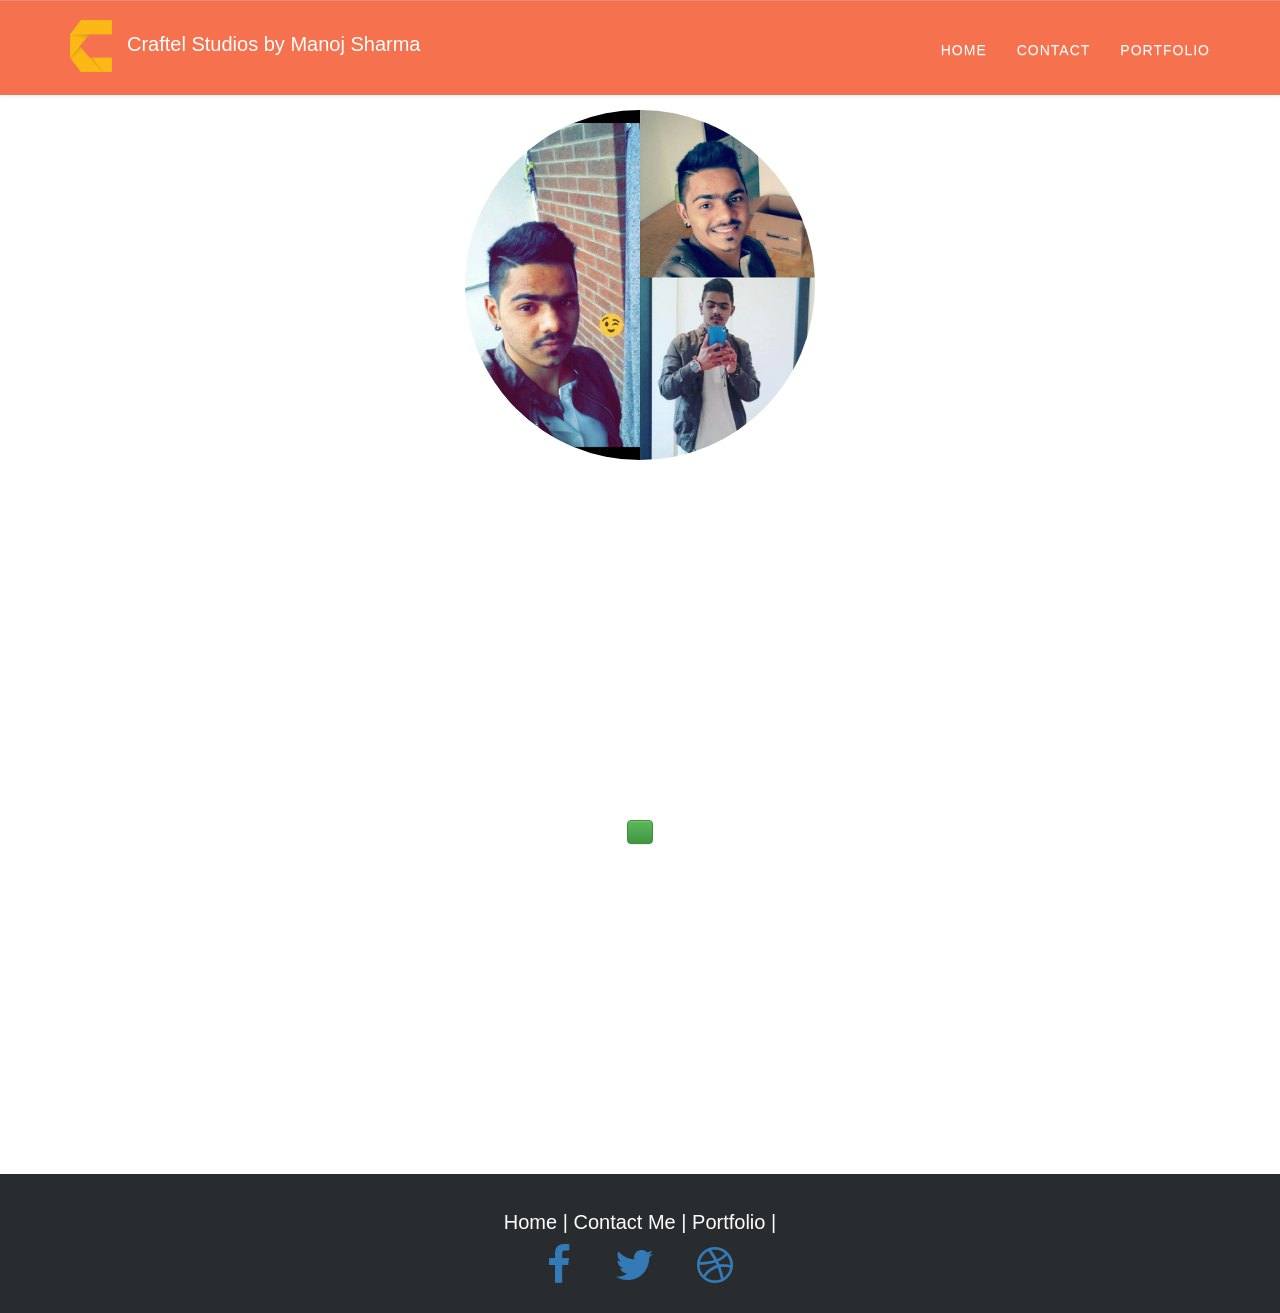
==== index.html @ 817d8fb4 "adding files" ====
<!DOCTYPE html>
<html lang="en">

<head>
    <meta name="google-site-verification" content="7lK8wi9taQIX9xPLGpWkv79n0HF3QsqkGz5Vdox9hP4" />
    <meta charset="utf-8">
    <meta http-equiv="X-UA-Compatible" content="IE=edge">
    <meta name="viewport" content="width=device-width, initial-scale=1">
    <meta name="description" content="My Portfolio">
    <meta name="author" content="Manoj Kumar Sharma">
    <!--Css links-->
    <link rel="stylesheet" href="content/css/bootstrap.min.css">
    <link rel="stylesheet" href="content/css/bootstrap-theme.min.css">
    <link rel="stylesheet" href="content/css/font-awesome.min.css">
    <!-- My CSS -->
    <link href="content/app.css" rel="stylesheet">
    
    <!-- i added max cdn bootstrap but i am not using this links
<link rel="stylesheet" href="https://maxcdn.bootstrapcdn.com/bootstrap/3.3.6/css/bootstrap.min.css" integrity="sha384-1q8mTJOASx8j1Au+a5WDVnPi2lkFfwwEAa8hDDdjZlpLegxhjVME1fgjWPGmkzs7" crossorigin="anonymous">-->

<!-- Optional theme 
<link rel="stylesheet" href="https://maxcdn.bootstrapcdn.com/bootstrap/3.3.6/css/bootstrap-theme.min.css" integrity="sha384-fLW2N01lMqjakBkx3l/M9EahuwpSfeNvV63J5ezn3uZzapT0u7EYsXMjQV+0En5r" crossorigin="anonymous">-->

<!-- Latest compiled and minified JavaScript 
<script src="https://maxcdn.bootstrapcdn.com/bootstrap/3.3.6/js/bootstrap.min.js" integrity="sha384-0mSbJDEHialfmuBBQP6A4Qrprq5OVfW37PRR3j5ELqxss1yVqOtnepnHVP9aJ7xS" crossorigin="anonymous"></script>-->
    <title>Portfolio by Manoj Sharma</title>
</head>

<body id="page-top" class="index">

    <!-- Navigation -->
    <nav class="navbar navbar-default navbar-fixed-top">
        <div class="container">
            <!-- Brand and toggle get grouped for better mobile display -->
            <div class="navbar-header page-scroll">
                <button type="button" class="navbar-toggle" data-toggle="collapse" data-target="#bs-example-navbar-collapse">
                    <span class="sr-only">Toggle navigation</span>
                    <span class="icon-bar"></span>
                    <span class="icon-bar"></span>
                    <span class="icon-bar"></span>
                </button>
                <div class="logoo">

                    <a class="page-scroll" href="index.html"><img src='images/logoo.png' />Craftel Studios by Manoj Sharma</a>
                </div>
            </div>
            <div class="collapse navbar-collapse" id="bs-example-navbar-collapse">
                <ul class="nav navbar-nav navbar-right">

                    <li>
                        <a href="index.html">Home</a>
                    </li>
                    <li>
                        <a href="contact.html">Contact</a>
                    </li>
                    <li>
                        <a href="portfolio.html">Portfolio</a>
                    </li>

                </ul>
            </div>
            <!-- /.navbar-collapse -->
        </div>
        
    </nav>
    <!-- Nav ends -->

    <!--My bio and content-->
    <header>
        <div class="container">
            <img class="featurette-image img-circle img-responsive " src="images/me.jpg" >
            <div class="intro-text">
                <p id="intro"></p>
                            
                <a href="contact.html" class="btn btn-success btn-large"><h4 id="contact1"></h4></a>
                
            </div>
        </div>
    </header>
<!--ends here-->
<!--Footer Starts-->
    <footer class="footer">
        <div class="footer-left">
            <p id="foot"></p>
            <!-- Footer Links -->
            <p class="footer-links">
                <a href="index.html">Home | </a>
                <a href="contact.html">Contact Me |</a>
                <a href="portfolio.html">Portfolio |</a>
            </p>
            <!--Social Networking Icons-->
            <a class="facebook" href="https://www.facebook.com/manojks143">
                <li class="fa fa-facebook fa-3x"></li>
            </a>
            <a class="twitter" href="https://twitter.com/Manojks148">
                <li class="fa fa-twitter fa-3x"></li>
            </a>
            <a class="dribbble" href="https://dribbble.com/mks148">
                <li class="fa fa-dribbble fa-3x"></li>
            </a>
        </div>

    </footer>
    <!--Footer Ends-->
    <!--Java Script links-->
    <script src="scripts/lib/jquery-2.2.0.js"></script>
    <script src="scripts/lib/bootstrap.min.js"></script>
    <script src="scripts/app.js"></script>
</body>
</html>
---- content/app.css ----
body {
    overflow-x: hidden;
    font-family: "Roboto Slab","Helvetica Neue",Helvetica,Arial,sans-serif;
}

.navbar-default .navbar-nav > li > a, .navbar-default .navbar-brand {color: #f1f1f1;}
.navbar-default .navbar-nav > li > a:hover, 
.navbar-default .navbar-nav > li > a:focus {color: #f1f1f1; background-color: #d65c3e;}


h2,
h3,
h4,
h5,
h6 {
    text-transform: uppercase;
    font-family: Montserrat,"Helvetica Neue",Helvetica,Arial,sans-serif;
    font-weight: 700;
}


p {
    font-size: 14px;
    line-height: 1.75;

}

p.large {
    font-size: 16px;
}

/*navbar css starts from here*/

.navbar-collapse{
     background: transparent;
        border:none;
}
.navbar {
        padding: 20px 0;
        -webkit-transition: background .5s ease-in-out,padding .5s ease-in-out;
        -moz-transition: background .5s ease-in-out,padding .5s ease-in-out;
        transition: background .5s ease-in-out,padding .5s ease-in-out;
        background: transparent;
        border:none;
    }



    .navbar .nav li a {
    text-transform: uppercase;
    font-family: Montserrat,"Helvetica Neue",Helvetica,Arial,sans-serif;
    font-weight: 400;
    letter-spacing: 1px;
    color: white; !important;
}



.logoo a{
    color:white;
    text-decoration: none;
    font-size: 20px;
    font-family: Montserrat,"Helvetica Neue",Helvetica,Arial,sans-serif;
}


.logoo a:hover{
	text-decoration: none;



	}
.logoo img{
    margin-right:5px;
}



.navbar-default .navbar-toggle {
  border-color: #737373;
}

.navbar-default .navbar-toggle:hover,
.navbar-default .navbar-toggle:focus {
  background-color: #bababa;
}


@media(min-width:768px){

.navbar-default.navbar-shrink {
padding: 10px 0;
background-color: #222;


}



}


/*navbar for mobile version*/
@media(min-width:767px) {
    .navbar {
        padding: 20px 0;
        -webkit-transition: background .5s ease-in-out,padding .5s ease-in-out;
        -moz-transition: background .5s ease-in-out,padding .5s ease-in-out;
        transition: background .5s ease-in-out,padding .5s ease-in-out;
        background-color:#F6714E;
        border:none;
    }
  .navbar .nav li{
    padding-top: 5px;
  }
    .top-nav-collapse {
        padding: 0;
    }



   }


header {
    text-align: center;
    color: #fff;
    background-attachment: fixed;
    background-image: url(http://s18.postimg.org/strrlmiux/bgg.jpg);
    background-position: center center;
    background-repeat: none;
    -webkit-background-size: cover;
    -moz-background-size: cover;
    background-size: cover;
    -o-background-size: cover;
}


header .intro-text .intro-lead-in {
    margin-bottom: 25px;
    font-family: Segoe UI;
    font-size: 22px;
    font-style: bold;
    line-height: 22px;
    text-transform: uppercase;
}

header .intro-text .intro-heading {
    margin-bottom: 25px;
    text-transform: uppercase;
    font-family: Montserrat;
    font-size: 30px;
    font-weight: 700;
    line-height: 50px;
}








@media(min-width:768px) {
    header .intro-text {
        padding-top: 350px;
        padding-bottom:330px;

    }



    header .intro-text .intro-lead-in {
        margin-bottom: 55px;
        font-family: Segoe UI;
        font-size: 60px;
        font-weight: bold;
        line-height: 50px;
    }

    header .intro-text .intro-heading {
        margin-bottom:150px;
        text-transform: uppercase;
        font-family: Shruti;
        font-size: 30px;
        font-weight: regular;
        line-height: 45px;
    }
}






@media (min-width: 1300px) {

    header .intro-text {
        padding-top: 10px;
        padding-bottom:300px;

    }


    header .intro-text .intro-lead-in {
        margin-bottom: 40px;
        font-family: Segoe UI;
        font-size: 50px;
        font-weight: bold;
        line-height: 50px;
    }

    header .intro-text .intro-heading {
        margin-bottom:80px;
        text-transform: uppercase;
        font-family: Shruti;
        font-size: 25px;
        font-weight: regular;
        line-height: 45px;
    }
    }

/*navbar ends here*/


/* Footer css here*/
.footer{
    background-color: #292c2f;
    padding:1.5em 0;
    
    
}
.footer p{
    color: white;
    margin: 0;
     font-size: 20px;
    font-family: Montserrat,"Helvetica Neue",Helvetica,Arial,sans-serif;
}


.footer-left{
    text-align:center;
    padding-top: 10px;
 }
 .footer-links a{
	display:inline-block;
	text-decoration: none;
	color: inherit;
}
/*intro text css*/
.featurette-image {
    width:350px;
    height: 350px;
    margin-top: 110px;
}

#intro{
    font-family: Segoe UI;
    font-size: 22px;
    font-style: bold;
    line-height: 30px;
    text-transform: uppercase;
}

/*Contact page cc*/
#contact{
    background: url('http://i.imgur.com/xZipqin.jpg');
    
     background-repeat: no-repeat;
    background-position: center center;
    background-attachment: fixed;
    -webkit-background-size: cover;
    -moz-background-size: cover;
    -o-background-size: cover;
    background-size: cover;
    margin-top: 90px;;
    color: white;
    height: 770px;

}

#contactform{
   margin-top: 50px;
}

/* Portfolio page css starts here*/
#portfolio{
      background: url('http://i.imgur.com/6U8hBI6.jpg');
    background-repeat: no-repeat;
    background-position: center center;
    background-attachment: fixed;
    -webkit-background-size: cover;
    -moz-background-size: cover;
    -o-background-size: cover;
    background-size: cover;
    margin-top: 90px;
    
}


.fa-facebook{
    padding:5px 20px;
}

.fa-twitter{
    padding:5px 20px;
}

.fa-dribbble{
    padding:5px 20px;
}
.fa-facebook:hover{
color:white;
}

.fa-twitter:hover{
color: rgb(51,204,255);
}


.fa-dribbble:hover{
color:#ea4c89;
}

.portfolio-item {
    margin-bottom: 25px;
}



.bg{
    background: url('http://i.imgur.com/6U8hBI6.jpg');
    background-repeat: no-repeat;
    background-position: center center;
    background-attachment: fixed;
    -webkit-background-size: cover;
    -moz-background-size: cover;
    -o-background-size: cover;
    background-size: cover;
    padding-top: 30px;

}
#head{
    color: white;
    font-size: 28px;
    padding-top:150px;
    text-align: center;
}

.image1{
    float: left;
    padding-left: 150PX;
    padding-top: 30PX;
    
}

.image2{
    float: left;
    padding-left: 100PX;
    padding-top: 30PX;
    
}

.image3{
    float: left;
    padding-left: 100PX;
    padding-top: 30PX;
    
}
.image4{
  clear: both;
    padding-left: 150PX;
    padding-top: 30PX;
    
}

#work1{
    color: white;
    font-size:2em;
    
}
#work2{
    color: white;
    font-size:2em;
    
}
#work3{
    color: white;
    font-size:2em;
    
}
#work4{
    color: white;
    font-size:2em;
    
}
#work5{
    color: white;
    font-size:2em;
    
}

/*portfolio css ends here*/
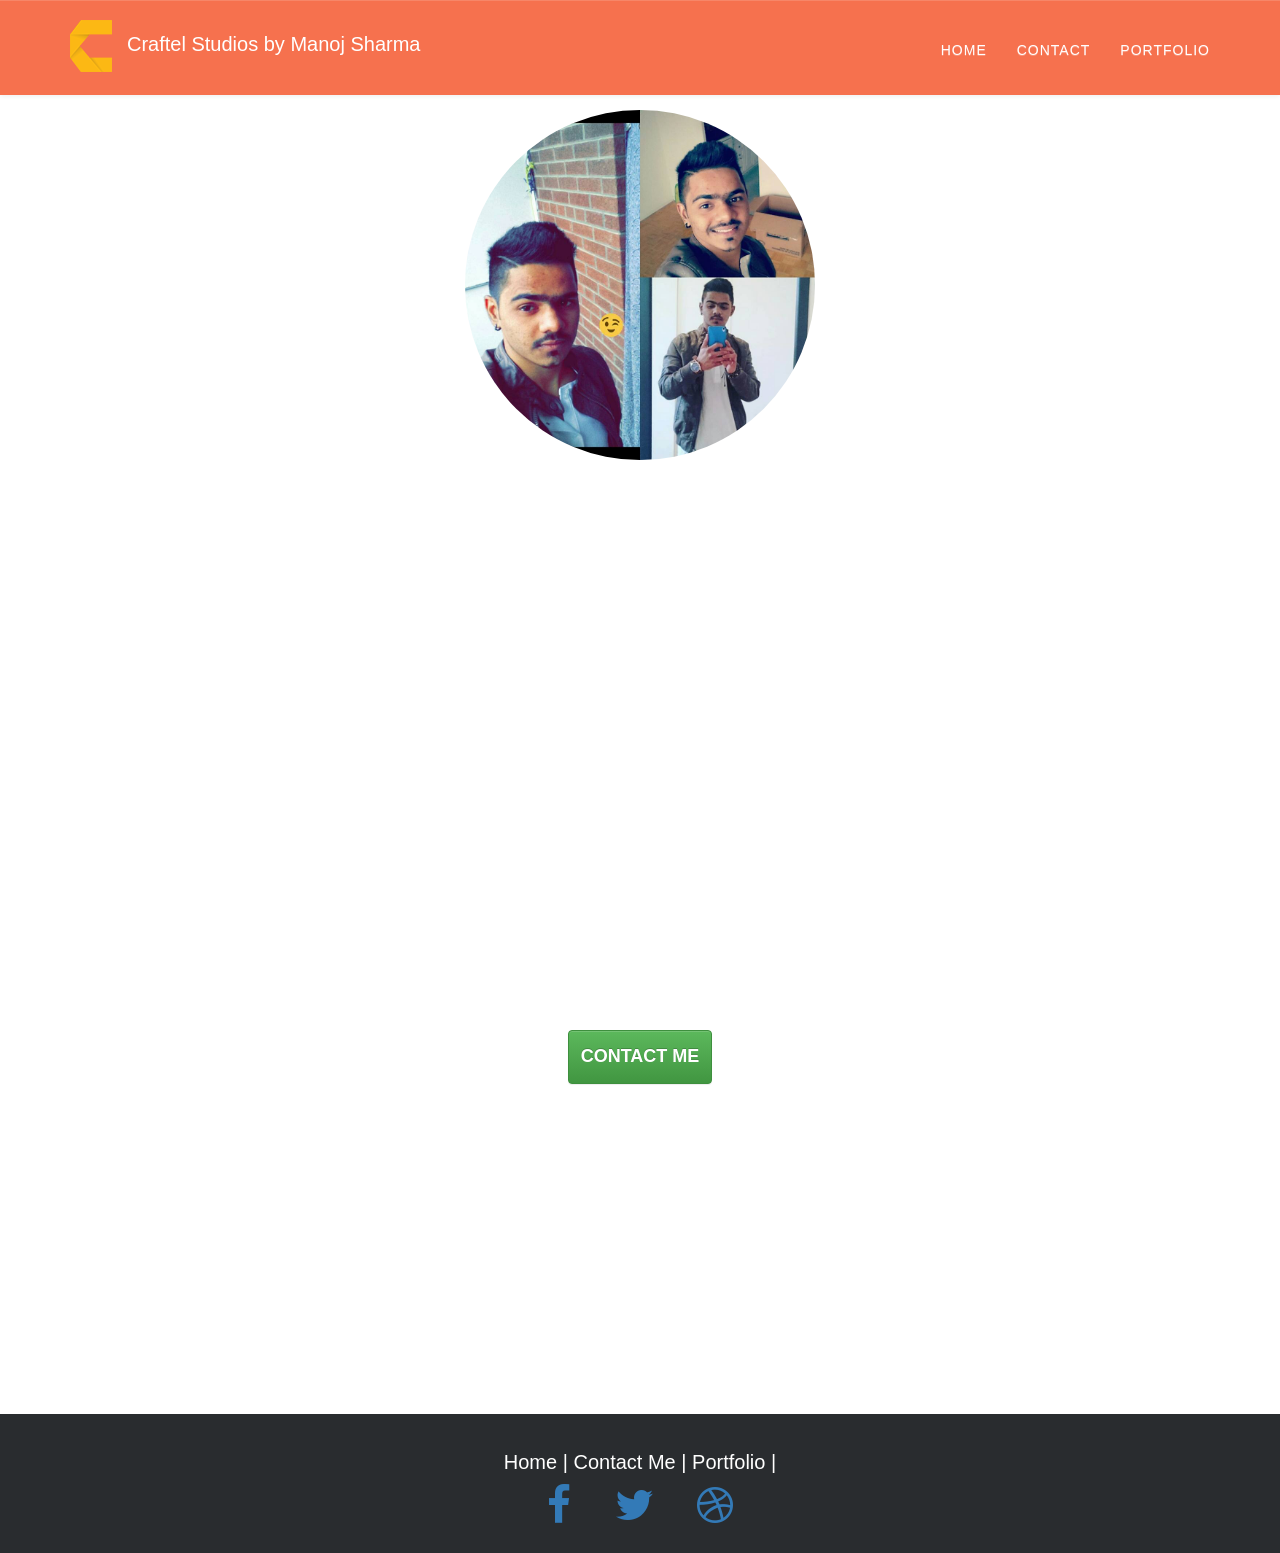
==== commit 7d95332a: "added intro text and tried to remove the error" ====
--- a/index.html
+++ b/index.html
@@ -72,7 +72,7 @@
             <div class="intro-text">
                 <p id="intro"></p>
                             
-                <a href="contact.html" class="btn btn-success btn-large"><h4 id="contact1"></h4></a>
+                <a href="contact.html" class="btn btn-success btn-large"><h4 id="contact1">Contact ME</h4></a>
                 
             </div>
         </div>
